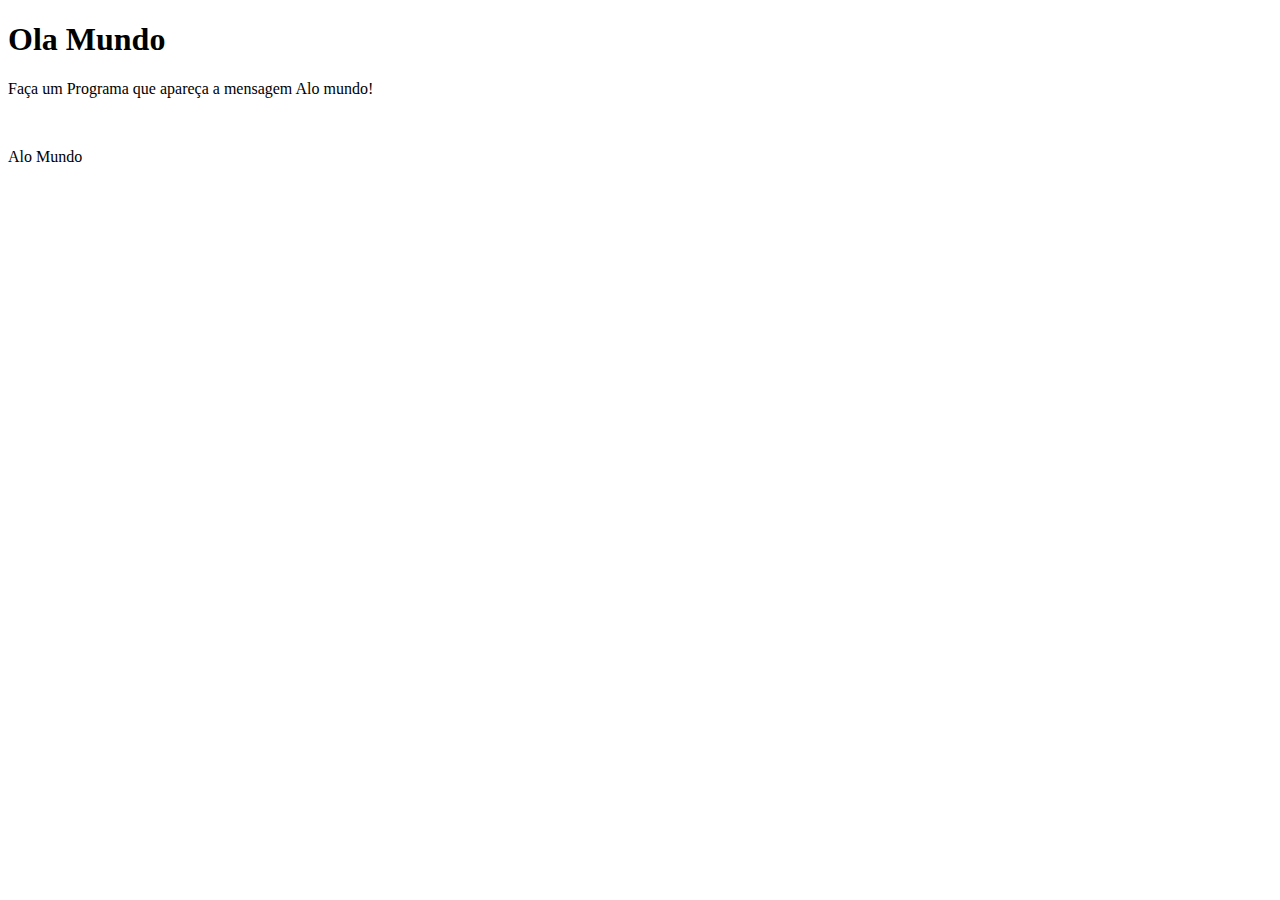
==== index.html @ 63a84fa4 "Add files via upload" ====
<!DOCTYPE html>
<html lang="pt-br">
<head>
    <meta charset="UTF-8">
    <meta http-equiv="X-UA-Compatible" content="IE=edge">
    <meta name="viewport" content="width=device-width, initial-scale=1.0">
    <title>Document</title>
    <link rel="stylesheet" href="css/style.css">
</head>
<body>
    <main class="container">
        <h1 class="titulo"> Ola Mundo </h1>
        <p class="subtitulo"> Faça um Programa que apareça a mensagem Alo mundo!</p>
        <br>
        <p class="alo"> Alo Mundo </p>
    </main>

    <script src="app.js"></script>
</body>
</html>
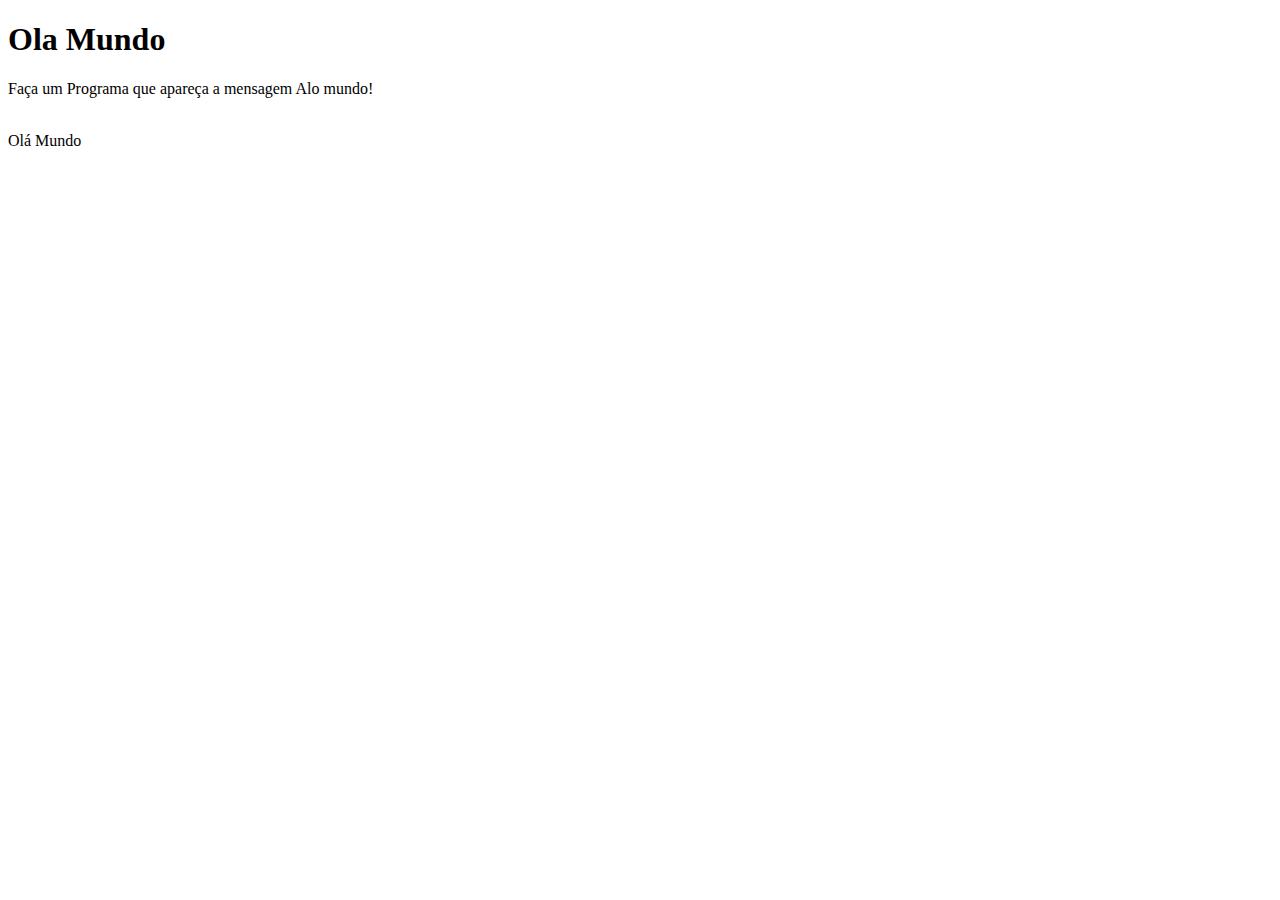
==== commit 649dd70c: "Add files via upload" ====
--- a/index.html
+++ b/index.html
@@ -12,7 +12,6 @@
         <h1 class="titulo"> Ola Mundo </h1>
         <p class="subtitulo"> Faça um Programa que apareça a mensagem Alo mundo!</p>
         <br>
-        <p class="alo"> Alo Mundo </p>
     </main>
 
     <script src="app.js"></script>
